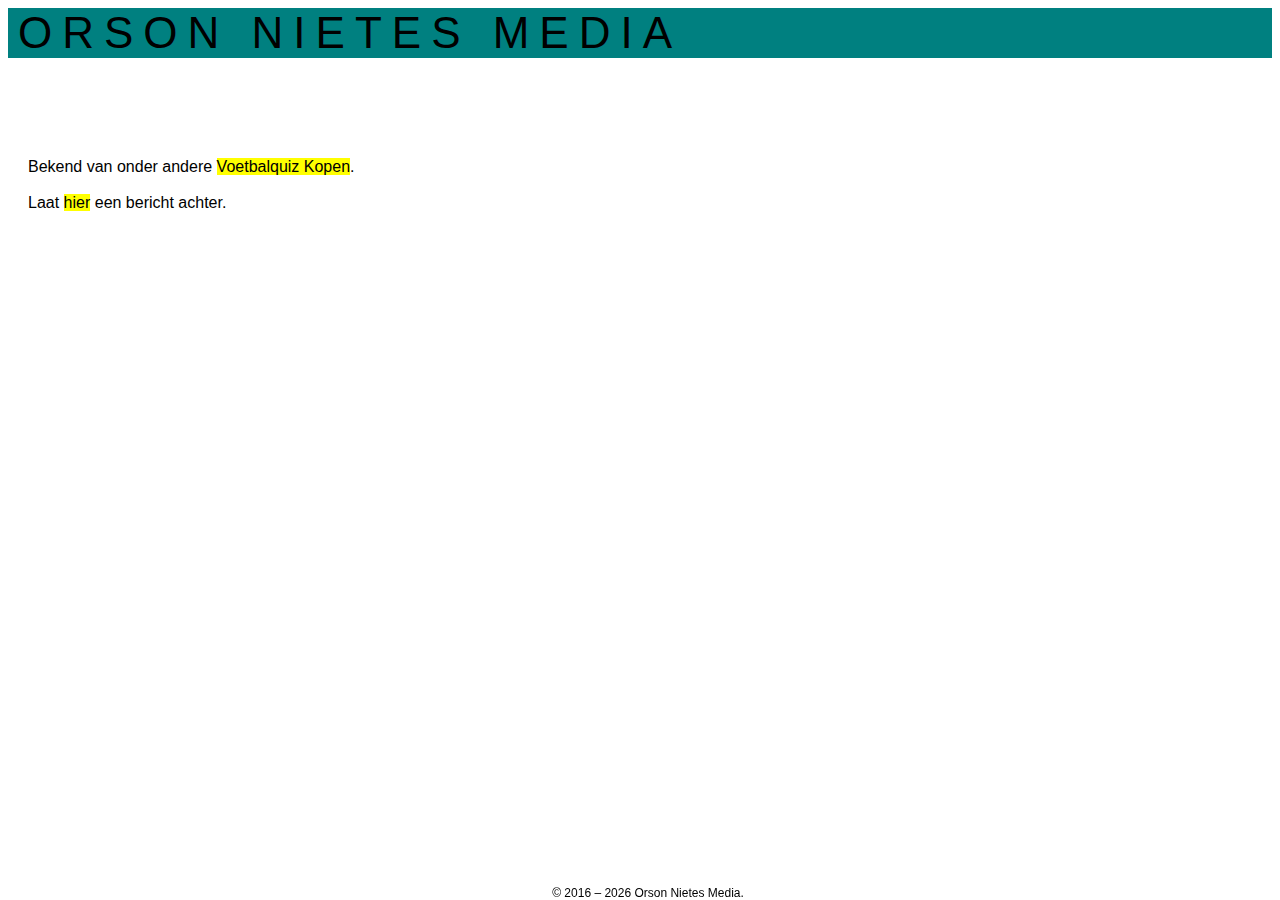
==== index.html @ bf574330 "yw" ====
<!doctype html>
<html lang="nl">
  <head>
    <meta charset="utf-8">
    <meta name="viewport" content="width=device-width, initial-scale=1, shrink-to-fit=no">
    <meta name="description" content="Orson Nietes Media. Voor al uw levensvragen." />
    <meta name="google-site-verification" content="Xw6IUeOWj_H2oKyhLGnq8einQAT3KVIYrHOOSXcadfc" />
    <link href="https://fonts.googleapis.com/css?family=Nunito" rel="stylesheet">
    <link rel="stylesheet" type="text/css" href="style.css">
    <script>
        window.dataLayer = window.dataLayer || [];
        function gtag(){dataLayer.push(arguments);}
        gtag('js', new Date());
        gtag('config', 'UA-75337269-3');
    </script>
    <title>Orson Nietes Media</title>
  </head>
    
  <body>
    <div class="title-arch">
    <a href="https://orsonnietesmedia.nl/" rel="home">Orson Nietes Media</a>
    </div>
      
    <div class="text">
        Bekend van onder andere <mark><a href="https://voetbalquizkopen.nl" target="_blank"> Voetbalquiz Kopen</a></mark>.
        <br><br>
        Laat <mark><a href="contact.html">hier</a></mark> een bericht achter.
    </div>
      
    <div class="footer">
        &copy; 2016 &ndash;
        <script type="text/javascript">
            var today = new Date()
            var year = today.getFullYear()
            document.write(year)
        </script>
        Orson Nietes Media.
    </div>
  </body>
</html>
---- style.css ----
/*sitewide*/

.body {
    position: relative;
    overflow: scroll;
}

.title-arch {
    text-align: left;
    padding-left: 10px;
    font-family: Arial, sans-serif;
    font-size: 44px;
    letter-spacing: 10px;
    text-transform: uppercase;
    background-color: teal;
}

.title-special {
    color: lightgreen;
}

.text {
    max-width: 100%;
    overflow: hidden;
    position: relative;
    text-align: left;
    font-family: Arial, sans-serif;
    margin: 10px;
    padding: 10px;
    top: 5em;
}

.container-fluid {
    max-width: 100%;
    position: relative;
    margin: 10px;
    padding: 10px;
    top: 5em;
    display: inline-block;
    display: -webkit-flex;
    flex-wrap: wrap;
    -webkit-flex-wrap: wrap;
    justify-content: center;
    -webkit-justify-content: center;
    overflow: hidden;
}

a {
    color: #000;
    text-decoration: none;
    font-family: Arial, sans-serif;
}

.container-fluid a {
    border: 2px solid #000;
    padding: 10px;
    width: 200px;
    text-align: center;
}

.footer {
    font-family: Arial, sans-serif;
    font-size: 12px;
    font-weight: 100;
    position: fixed;
    width: 100%;
    text-align: center;
    display: inline-block;
    bottom: 0px;
    width: 100%;
    overflow: scroll;
    clear: both;
}

/*contact-page*/

.form {
    max-width: 100%;
    max-height: 100%;
    position: relative;
    margin-top: 5%;
    margin-bottom: 10%;
    display: inline-block;
    display: -webkit-flex;
    flex-wrap: wrap;
    -webkit-flex-wrap: wrap;
    justify-content: center;
    -webkit-justify-content: center;
}

div p {
    border-radius: 2em;
    color: #000;
    text-decoration: none;
    font-family: Arial, sans-serif;
}

input {
    overflow: scroll;
    width: 100%;
    border: .2em solid #000;
}

textarea {
    height: 14em;
    overflow: scroll;
    width: 100%;
    border: .2em solid #000;
    padding-top: .6em;
}

button {
    border: .1em solid #000;
    height: 2em;
    font-size: 1em;
}

input:hover, textarea:hover {
    border-color: #4dbc69;
}

button:hover {
    background-color: #4dbc69;
    cursor: pointer;
}

.submit {
    text-align: center;
}

/*thank-you-page*/

.bedankt a{
    background-color: #4dbc69;
}
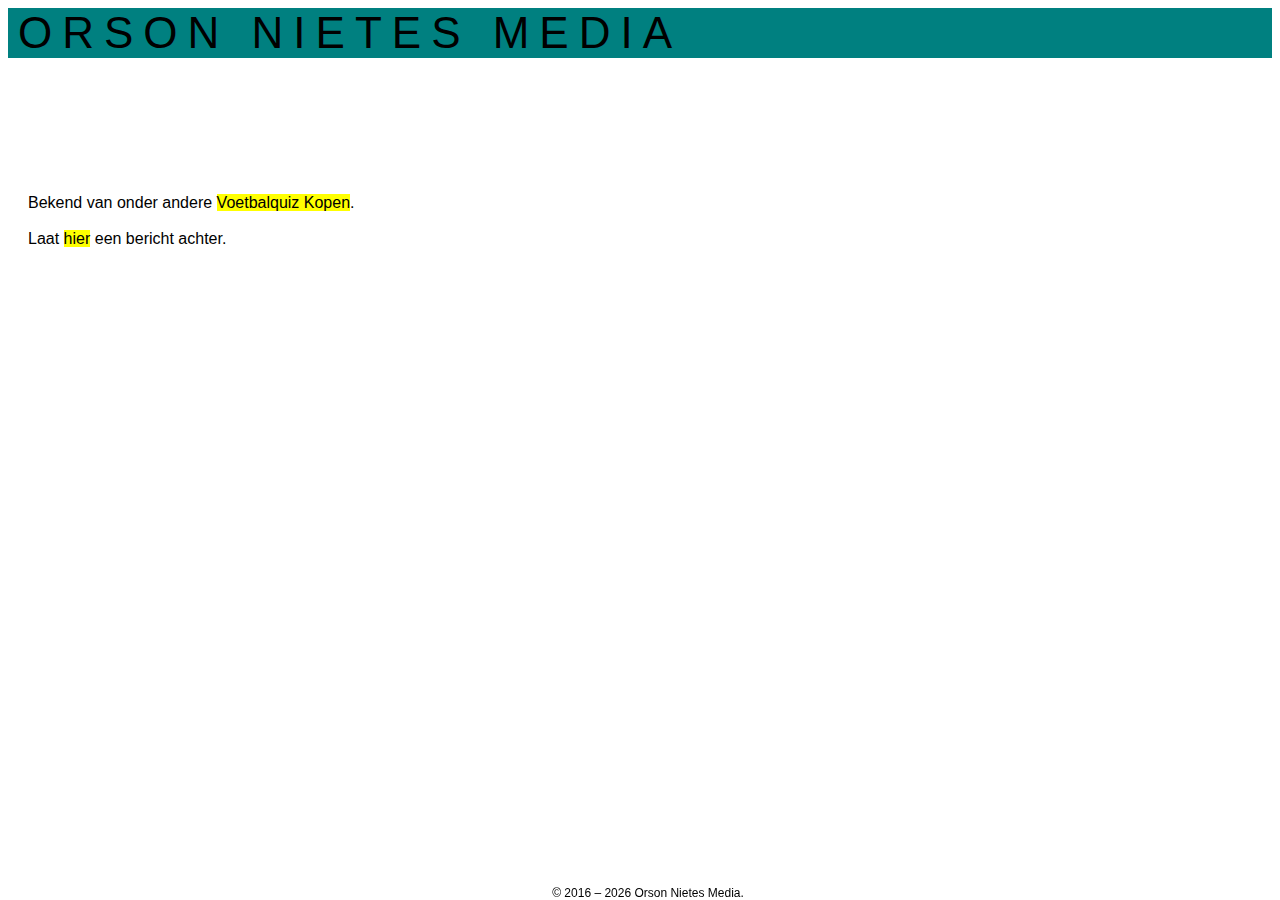
==== commit df080807: "covfefe" ====
--- a/index.html
+++ b/index.html
@@ -21,7 +21,8 @@
     <a href="https://orsonnietesmedia.nl/" rel="home">Orson Nietes Media</a>
     </div>
       
-    <div class="text">
+    <div class="text">      
+        <br><br>
         Bekend van onder andere <mark><a href="https://voetbalquizkopen.nl" target="_blank"> Voetbalquiz Kopen</a></mark>.
         <br><br>
         Laat <mark><a href="contact.html">hier</a></mark> een bericht achter.
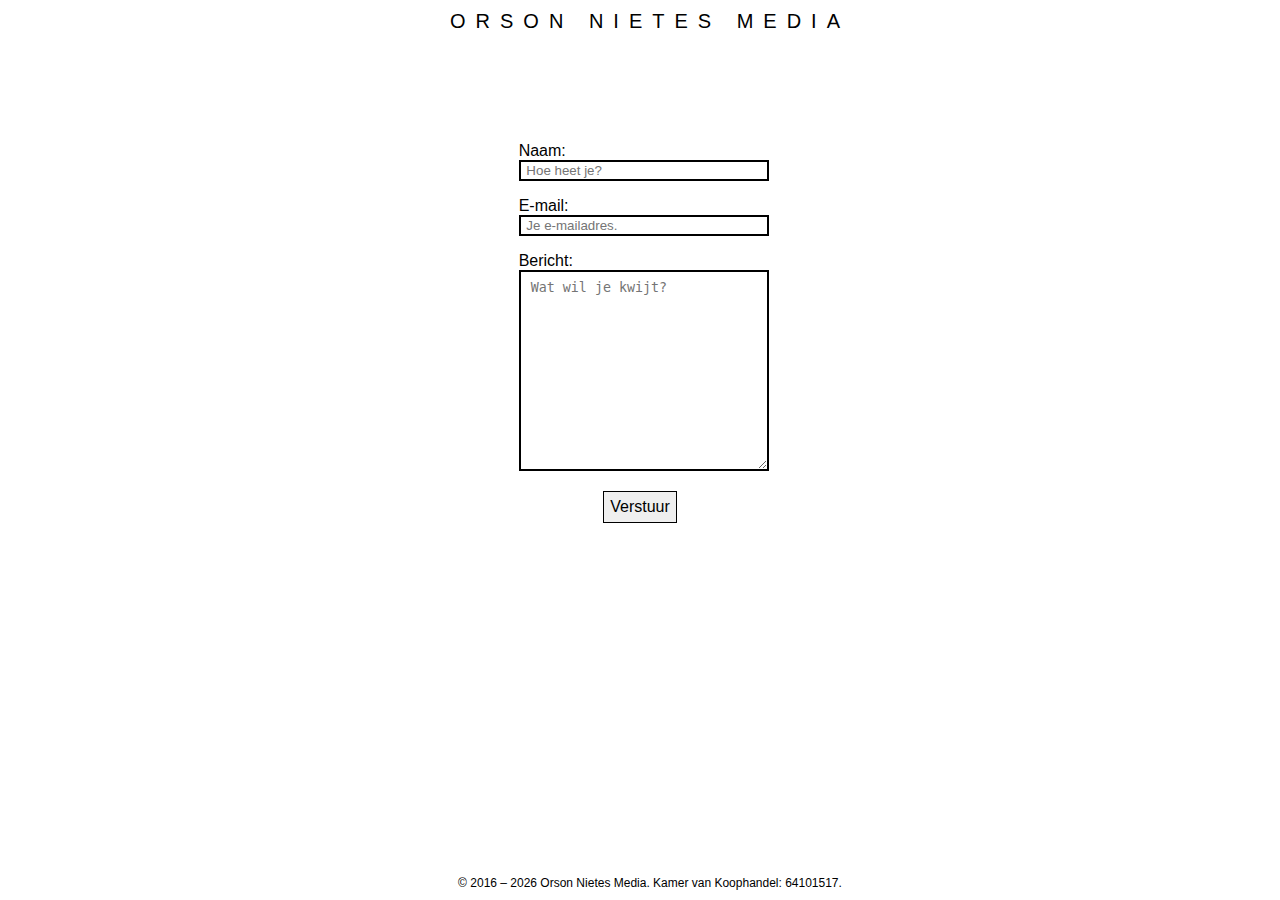
==== commit d1c6d5f2: "newnew" ====
--- a/index.html
+++ b/index.html
@@ -5,7 +5,6 @@
     <meta name="viewport" content="width=device-width, initial-scale=1, shrink-to-fit=no">
     <meta name="description" content="Orson Nietes Media. Voor al uw levensvragen." />
     <meta name="google-site-verification" content="Xw6IUeOWj_H2oKyhLGnq8einQAT3KVIYrHOOSXcadfc" />
-    <link href="https://fonts.googleapis.com/css?family=Nunito" rel="stylesheet">
     <link rel="stylesheet" type="text/css" href="style.css">
     <script>
         window.dataLayer = window.dataLayer || [];
@@ -17,17 +16,24 @@
   </head>
     
   <body>
-    <div class="title-arch">
-    <a href="https://orsonnietesmedia.nl/" rel="home">Orson Nietes Media</a>
+    <div class="title">
+      <a href="https://orsonnietesmedia.nl/" rel="home">Orson Nietes Media</a>
     </div>
       
-    <div class="text">      
-        <br><br>
-        Bekend van onder andere <mark><a href="https://voetbalquizkopen.nl" target="_blank"> Voetbalquiz Kopen</a></mark>.
-        <br><br>
-        Laat <mark><a href="contact.html">hier</a></mark> een bericht achter.
-    </div>
-      
+    <div class="form">
+      <form name="contact" method="post" action="/bedankt" netlify>
+          <p><label>Naam: <input type="text" name="name" placeholder=" Hoe heet je?" required/></label></p>
+          
+          <p><label>E-mail: <input type="email" name="email" placeholder=" Je e-mailadres." required/></label></p>
+
+          <p><label>Bericht: <textarea name="message" placeholder=" Wat wil je kwijt?" required></textarea></label></p>
+          
+          <div data-netlify-recaptcha></div>
+
+          <p class="submit"><button type="submit">Verstuur</button></p>
+      </form>
+  </div>
+
     <div class="footer">
         &copy; 2016 &ndash;
         <script type="text/javascript">
@@ -35,7 +41,7 @@
             var year = today.getFullYear()
             document.write(year)
         </script>
-        Orson Nietes Media.
+        Orson Nietes Media. Kamer van Koophandel: 64101517.
     </div>
   </body>
 </html>--- a/style.css
+++ b/style.css
@@ -1,33 +1,28 @@
 /*sitewide*/
 
 .body {
+    overflow: hidden;
+    background-color: #fff;
+    height: 100%;
+    margin: 0;
+    padding: 0;
     position: relative;
-    overflow: scroll;
 }
 
-.title-arch {
-    text-align: left;
-    padding-left: 10px;
+.title {
+    position: fixed;
+    text-align: center;
     font-family: Arial, sans-serif;
-    font-size: 44px;
+    font-size: 20px;
     letter-spacing: 10px;
     text-transform: uppercase;
-    background-color: teal;
-}
-
-.title-special {
-    color: lightgreen;
-}
-
-.text {
-    max-width: 100%;
+    width: 100%;
+    z-index: 1;
+    background-color: #fff;
+    top: 0px;
+    left: 0px;
+    padding: 10px;
     overflow: hidden;
-    position: relative;
-    text-align: left;
-    font-family: Arial, sans-serif;
-    margin: 10px;
-    padding: 10px;
-    top: 5em;
 }
 
 .container-fluid {
@@ -61,15 +56,15 @@
 .footer {
     font-family: Arial, sans-serif;
     font-size: 12px;
-    font-weight: 100;
     position: fixed;
     width: 100%;
     text-align: center;
     display: inline-block;
+    overflow: hidden;
+    background-color: #fff;
     bottom: 0px;
-    width: 100%;
-    overflow: scroll;
-    clear: both;
+    left: 0px;
+    padding: 10px;
 }
 
 /*contact-page*/
@@ -78,7 +73,7 @@
     max-width: 100%;
     max-height: 100%;
     position: relative;
-    margin-top: 5%;
+    margin-top: 10%;
     margin-bottom: 10%;
     display: inline-block;
     display: -webkit-flex;
@@ -132,4 +127,39 @@
 
 .bedankt a{
     background-color: #4dbc69;
-}+}
+
+/*test*/
+
+.grid-container {
+    display: grid;
+    grid-gap: 20px;
+    grid-template-columns: auto;
+    padding: 10px;
+    max-width: 100%;
+    overflow: hidden;
+    position: relative;
+    text-align: center;
+    font-family: Arial, sans-serif;
+    margin: 10px;
+    padding: 10px;
+    top: 5em;
+    background-color: #fff;
+    padding-bottom: 100px;
+  }
+
+.grid-item {
+    background-color: #fff;
+    border: 1px solid #000;
+    padding: 20px;
+    font-size: 30px;
+    text-align: left;
+    position: relative;
+  }
+
+  .country-year {
+      color: #777777;
+      font-size: 12px;
+      display: flex;
+      padding-top: 10px;
+    }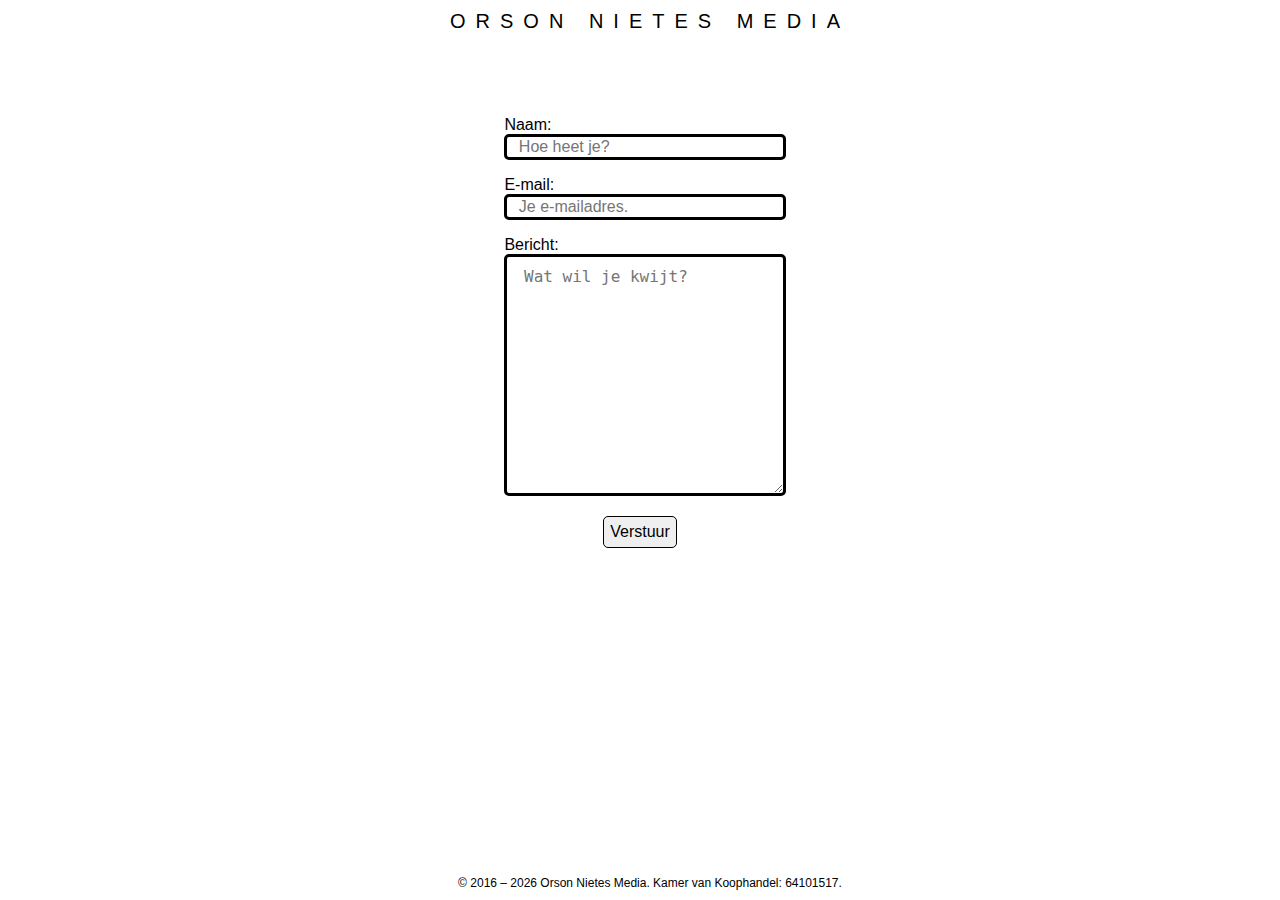
==== commit d9b51566: "fx" ====
--- a/index.html
+++ b/index.html
@@ -3,8 +3,9 @@
   <head>
     <meta charset="utf-8">
     <meta name="viewport" content="width=device-width, initial-scale=1, shrink-to-fit=no">
-    <meta name="description" content="Orson Nietes Media. Voor al uw levensvragen." />
+    <meta name="description" content="Orson Nietes Media" />
     <meta name="google-site-verification" content="Xw6IUeOWj_H2oKyhLGnq8einQAT3KVIYrHOOSXcadfc" />
+    <meta name="robots" content="noindex">
     <link rel="stylesheet" type="text/css" href="style.css">
     <script>
         window.dataLayer = window.dataLayer || [];
--- a/style.css
+++ b/style.css
@@ -1,7 +1,8 @@
-/*sitewide*/
+.html {
+    overflow: hidden;
+}
 
 .body {
-    overflow: hidden;
     background-color: #fff;
     height: 100%;
     margin: 0;
@@ -67,20 +68,18 @@
     padding: 10px;
 }
 
-/*contact-page*/
-
 .form {
     max-width: 100%;
     max-height: 100%;
     position: relative;
-    margin-top: 10%;
-    margin-bottom: 10%;
+    margin-top: 100px;
     display: inline-block;
     display: -webkit-flex;
     flex-wrap: wrap;
     -webkit-flex-wrap: wrap;
     justify-content: center;
     -webkit-justify-content: center;
+    overflow: hidden;
 }
 
 div p {
@@ -94,20 +93,30 @@
     overflow: scroll;
     width: 100%;
     border: .2em solid #000;
+    border-radius: 5px;
+    text-indent: 5px;
+    font-size: 16px;
+    outline: none;
 }
 
 textarea {
     height: 14em;
-    overflow: scroll;
+    overflow: hidden;
     width: 100%;
     border: .2em solid #000;
     padding-top: .6em;
+    border-radius: 5px;
+    text-indent: 5px;
+    font-size: 16px;
+    outline: none;
 }
 
 button {
     border: .1em solid #000;
     height: 2em;
     font-size: 1em;
+    border-radius: 5px;
+    outline: none;
 }
 
 input:hover, textarea:hover {
@@ -127,39 +136,4 @@
 
 .bedankt a{
     background-color: #4dbc69;
-}
-
-/*test*/
-
-.grid-container {
-    display: grid;
-    grid-gap: 20px;
-    grid-template-columns: auto;
-    padding: 10px;
-    max-width: 100%;
-    overflow: hidden;
-    position: relative;
-    text-align: center;
-    font-family: Arial, sans-serif;
-    margin: 10px;
-    padding: 10px;
-    top: 5em;
-    background-color: #fff;
-    padding-bottom: 100px;
-  }
-
-.grid-item {
-    background-color: #fff;
-    border: 1px solid #000;
-    padding: 20px;
-    font-size: 30px;
-    text-align: left;
-    position: relative;
-  }
-
-  .country-year {
-      color: #777777;
-      font-size: 12px;
-      display: flex;
-      padding-top: 10px;
-    }+}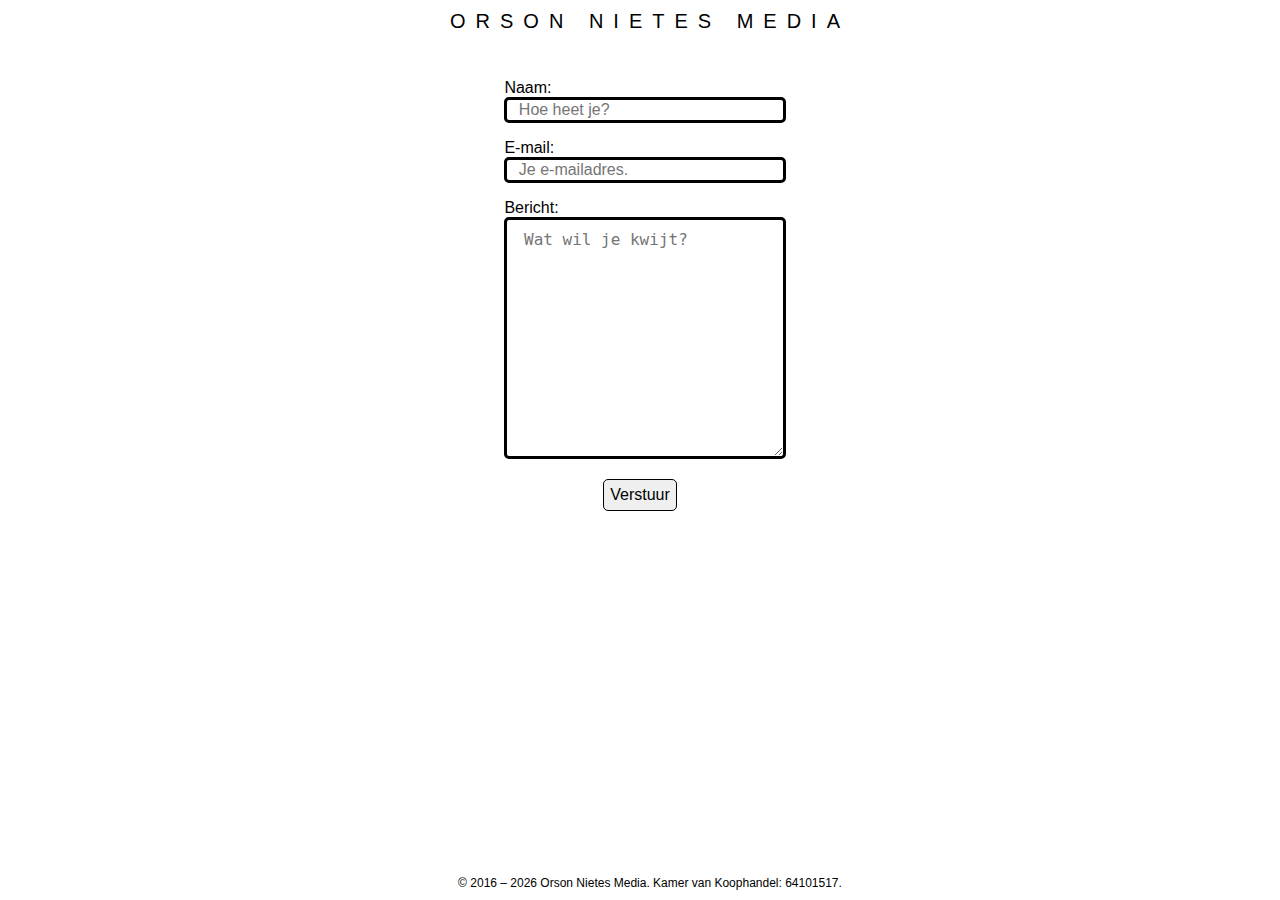
==== commit 9d3ad7ed: "fx" ====
--- a/index.html
+++ b/index.html
@@ -28,8 +28,6 @@
           <p><label>E-mail: <input type="email" name="email" placeholder=" Je e-mailadres." required/></label></p>
 
           <p><label>Bericht: <textarea name="message" placeholder=" Wat wil je kwijt?" required></textarea></label></p>
-          
-          <div data-netlify-recaptcha></div>
 
           <p class="submit"><button type="submit">Verstuur</button></p>
       </form>
--- a/style.css
+++ b/style.css
@@ -72,7 +72,7 @@
     max-width: 100%;
     max-height: 100%;
     position: relative;
-    margin-top: 100px;
+    margin-top: 5%;
     display: inline-block;
     display: -webkit-flex;
     flex-wrap: wrap;
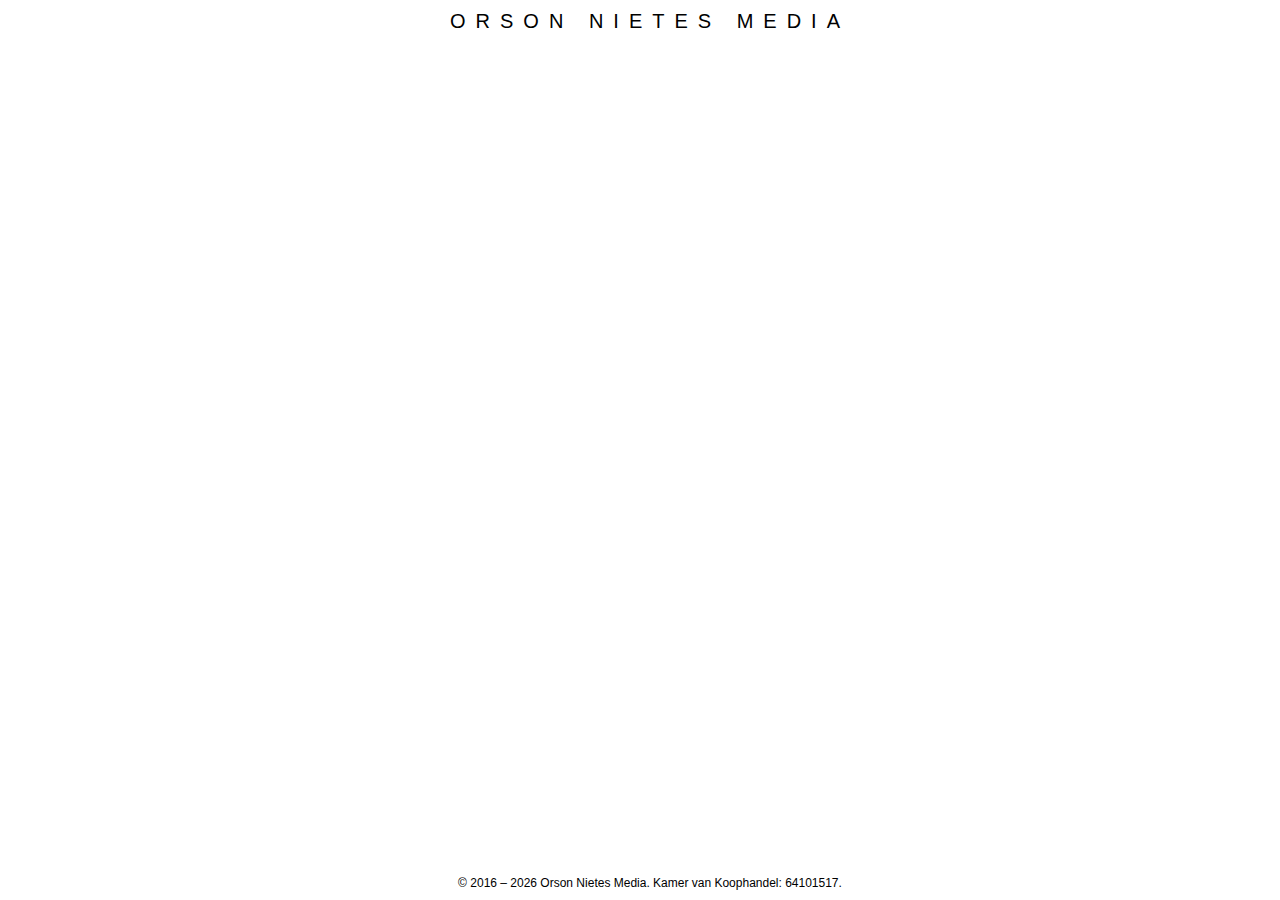
==== commit 48e59bc2: "cln" ====
--- a/index.html
+++ b/index.html
@@ -20,18 +20,6 @@
     <div class="title">
       <a href="https://orsonnietesmedia.nl/" rel="home">Orson Nietes Media</a>
     </div>
-      
-    <div class="form">
-      <form name="contact" method="post" action="/bedankt" netlify>
-          <p><label>Naam: <input type="text" name="name" placeholder=" Hoe heet je?" required/></label></p>
-          
-          <p><label>E-mail: <input type="email" name="email" placeholder=" Je e-mailadres." required/></label></p>
-
-          <p><label>Bericht: <textarea name="message" placeholder=" Wat wil je kwijt?" required></textarea></label></p>
-
-          <p class="submit"><button type="submit">Verstuur</button></p>
-      </form>
-  </div>
 
     <div class="footer">
         &copy; 2016 &ndash;
--- a/style.css
+++ b/style.css
@@ -26,32 +26,10 @@
     overflow: hidden;
 }
 
-.container-fluid {
-    max-width: 100%;
-    position: relative;
-    margin: 10px;
-    padding: 10px;
-    top: 5em;
-    display: inline-block;
-    display: -webkit-flex;
-    flex-wrap: wrap;
-    -webkit-flex-wrap: wrap;
-    justify-content: center;
-    -webkit-justify-content: center;
-    overflow: hidden;
-}
-
 a {
     color: #000;
     text-decoration: none;
     font-family: Arial, sans-serif;
-}
-
-.container-fluid a {
-    border: 2px solid #000;
-    padding: 10px;
-    width: 200px;
-    text-align: center;
 }
 
 .footer {
@@ -66,74 +44,4 @@
     bottom: 0px;
     left: 0px;
     padding: 10px;
-}
-
-.form {
-    max-width: 100%;
-    max-height: 100%;
-    position: relative;
-    margin-top: 5%;
-    display: inline-block;
-    display: -webkit-flex;
-    flex-wrap: wrap;
-    -webkit-flex-wrap: wrap;
-    justify-content: center;
-    -webkit-justify-content: center;
-    overflow: hidden;
-}
-
-div p {
-    border-radius: 2em;
-    color: #000;
-    text-decoration: none;
-    font-family: Arial, sans-serif;
-}
-
-input {
-    overflow: scroll;
-    width: 100%;
-    border: .2em solid #000;
-    border-radius: 5px;
-    text-indent: 5px;
-    font-size: 16px;
-    outline: none;
-}
-
-textarea {
-    height: 14em;
-    overflow: hidden;
-    width: 100%;
-    border: .2em solid #000;
-    padding-top: .6em;
-    border-radius: 5px;
-    text-indent: 5px;
-    font-size: 16px;
-    outline: none;
-}
-
-button {
-    border: .1em solid #000;
-    height: 2em;
-    font-size: 1em;
-    border-radius: 5px;
-    outline: none;
-}
-
-input:hover, textarea:hover {
-    border-color: #4dbc69;
-}
-
-button:hover {
-    background-color: #4dbc69;
-    cursor: pointer;
-}
-
-.submit {
-    text-align: center;
-}
-
-/*thank-you-page*/
-
-.bedankt a{
-    background-color: #4dbc69;
 }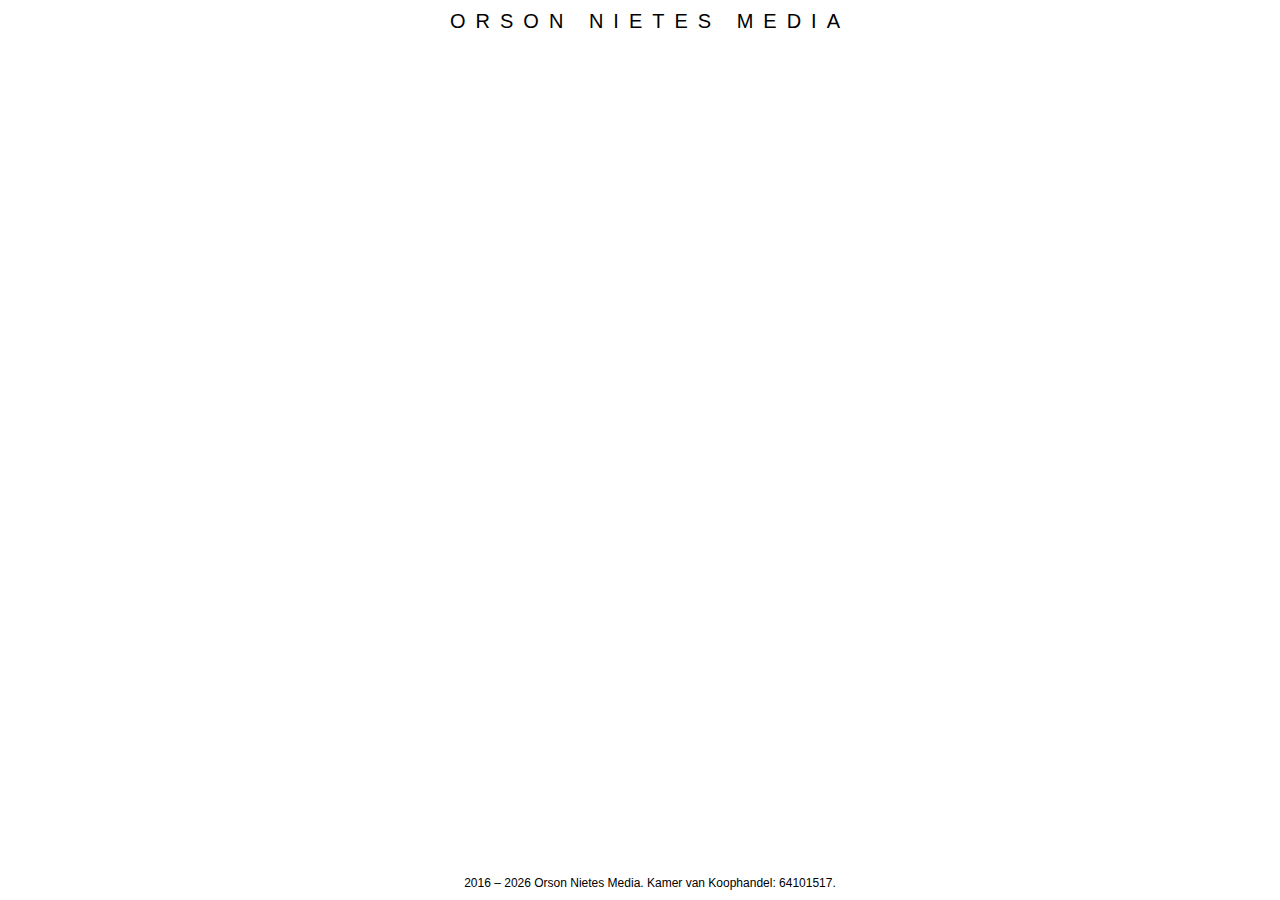
==== commit b9d77b5a: "pp" ====
--- a/index.html
+++ b/index.html
@@ -22,13 +22,14 @@
     </div>
 
     <div class="footer">
-        &copy; 2016 &ndash;
+        <a>2016 &ndash;
         <script type="text/javascript">
             var today = new Date()
             var year = today.getFullYear()
             document.write(year)
         </script>
         Orson Nietes Media. Kamer van Koophandel: 64101517.
+        </a>
     </div>
   </body>
 </html>--- a/style.css
+++ b/style.css
@@ -2,7 +2,7 @@
     overflow: hidden;
 }
 
-.body {
+body {
     background-color: #fff;
     height: 100%;
     margin: 0;
